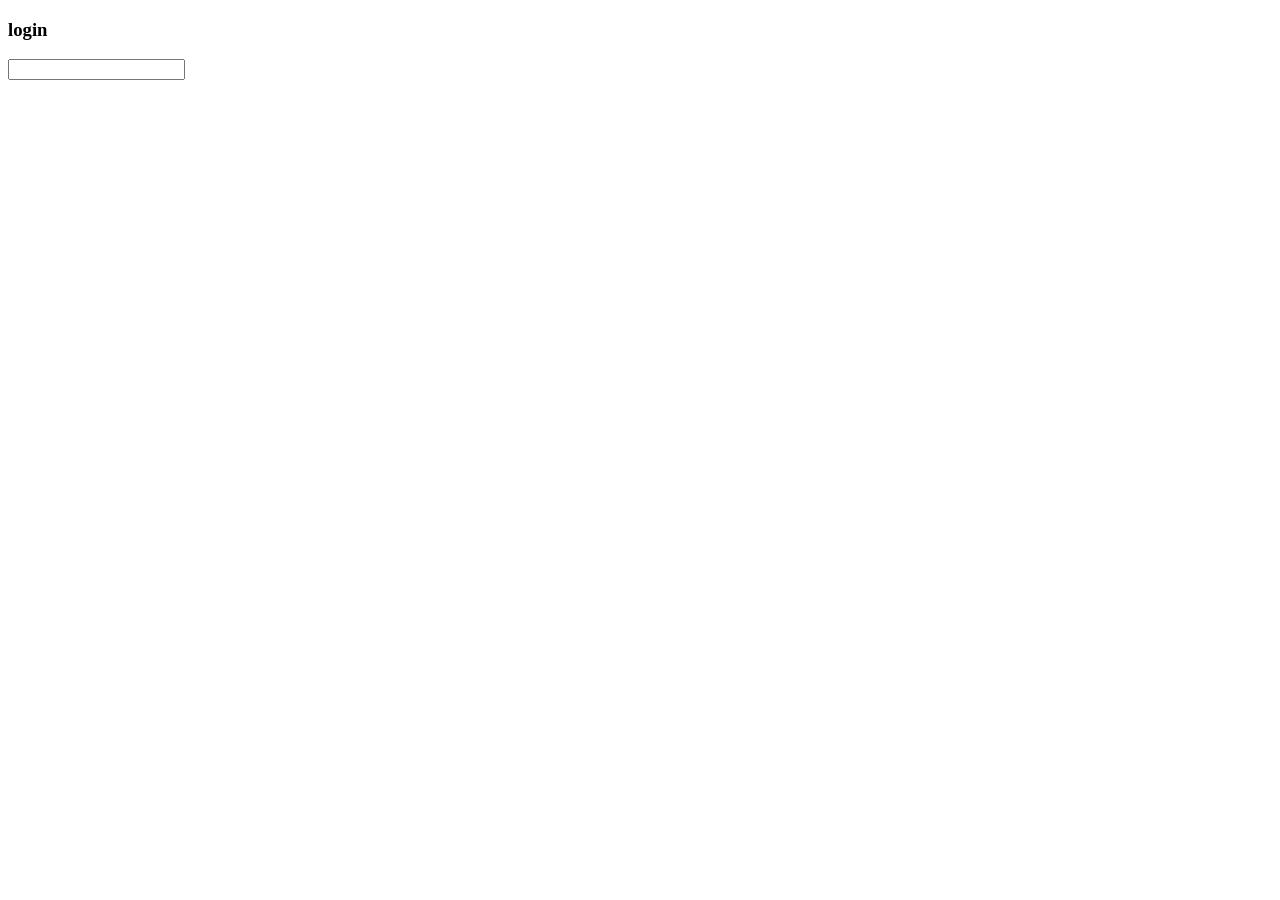
==== src/index.html @ c018da95 "basico" ====
<!DOCTYPE html>
<html lang="pt-br">
<head>
    <meta charset="UTF-8">
    <meta name="viewport" content="width=device-width, initial-scale=1.0">
    <title>Pricetag</title>
</head>
<body>
    <main>
        <div>
            <h3>login</h3>
            <input type="text">
        </div>
    </main>
</body>
</html>
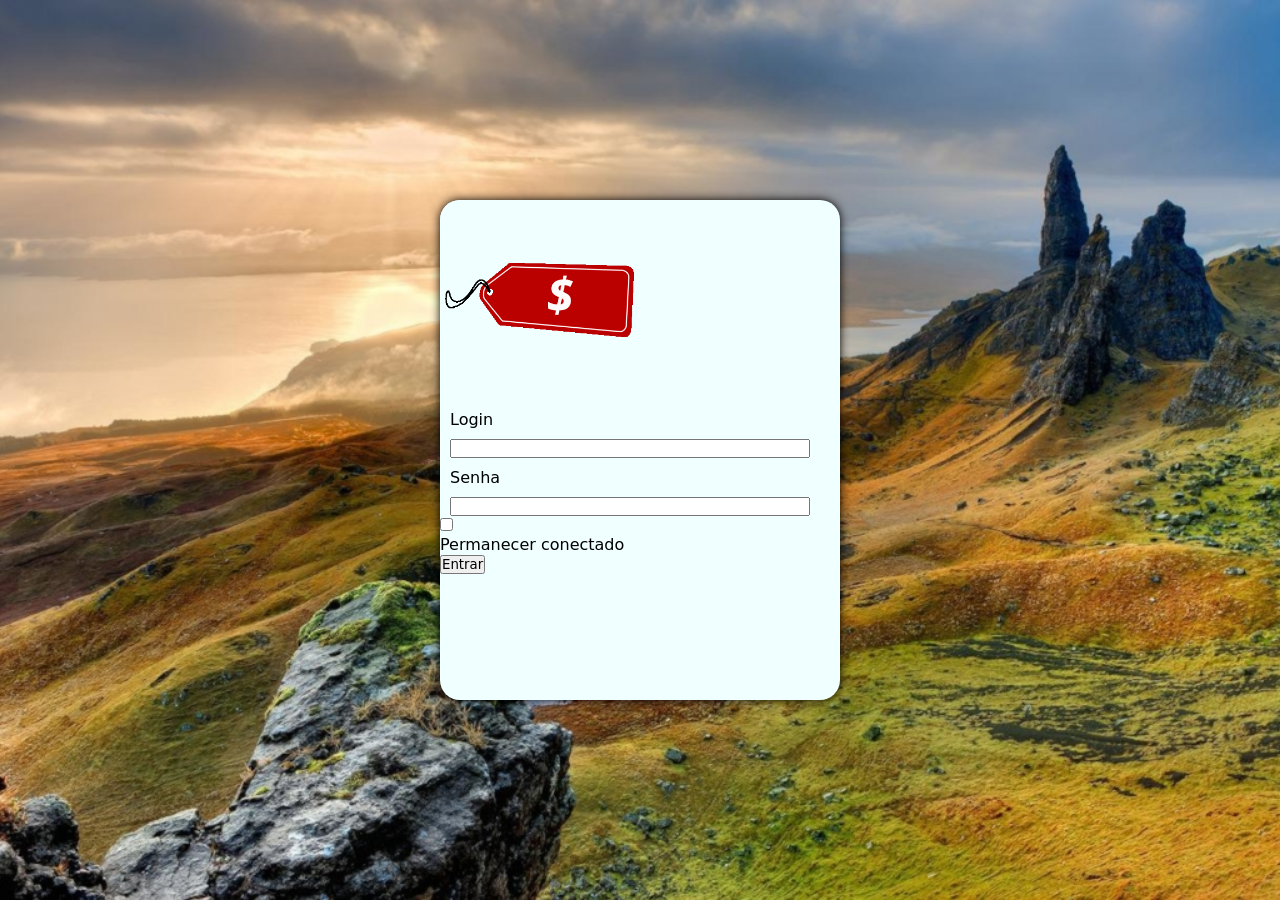
==== commit 4265dd2b: "iniciado o login" ====
--- a/src/index.html
+++ b/src/index.html
@@ -3,14 +3,32 @@
 <head>
     <meta charset="UTF-8">
     <meta name="viewport" content="width=device-width, initial-scale=1.0">
+    <link rel="stylesheet" href="css/login.css">
     <title>Pricetag</title>
 </head>
 <body>
     <main>
-        <div>
-            <h3>login</h3>
-            <input type="text">
-        </div>
+        <section id="formulario">
+            <span id="logo">
+                
+            </span>
+
+            <div class="info" id="login">
+                <p>Login</p>
+                <input type="text">
+            </div>
+            <div class="info" id="senha">
+                <p>Senha</p>
+                <input type="password" name="password" id="pass">
+            </div>
+            <div>
+                <input type="checkbox" name="conect" id="conectado">
+                <p>Permanecer conectado</p>
+            </div>
+            <div id="botao-entrar">
+                <button type="submit">Entrar</button>
+            </div>
+        </section>
     </main>
 </body>
 </html>
--- a/src/css/login.css
+++ b/src/css/login.css
@@ -0,0 +1,62 @@
+@charset "UTF-8";
+
+*{
+    font-family: system-ui, -apple-system, BlinkMacSystemFont, 'Segoe UI', Roboto, Oxygen, Ubuntu, Cantarell, 'Open Sans', 'Helvetica Neue', sans-serif;
+
+    padding: 0px;
+    margin: 0px;
+    box-sizing: border-box;
+}
+
+body{
+    background: azure url(../img/paisagem-1080.jpg) no-repeat;
+    background-size: cover;
+    background-position: center center;
+    height: 100vh;
+    width: 100vw;
+}
+
+main{
+    position: relative;
+    height: 100vh;
+    width: 100vw;
+}
+
+section#formulario{
+    position: absolute;
+    top: 50%;
+    left: 50%;
+    overflow: auto;
+
+    background-color: azure;
+    width: 400px;
+    height: 500px;
+    border-radius: 20px;
+    box-shadow: 0px 0px 10px rgba(0, 0, 0, 40);
+
+    transform: translate(-50%, -50%);
+    transition: width .1s, height .1s;
+    transition-timing-function: ease;
+}
+
+#logo{
+    width: 95%;
+    height: 40%;
+    display: block;
+    background: azure url(../img/logo-price-2.png) no-repeat;
+    background-size: contain;
+    background-position: left center;
+    padding: 5px;
+}
+
+.info>p{
+    display: block;
+    padding: 10px;
+}
+
+.info>input{
+    display: block;
+    margin-left: 10px;
+    width: 90%;
+}
+
